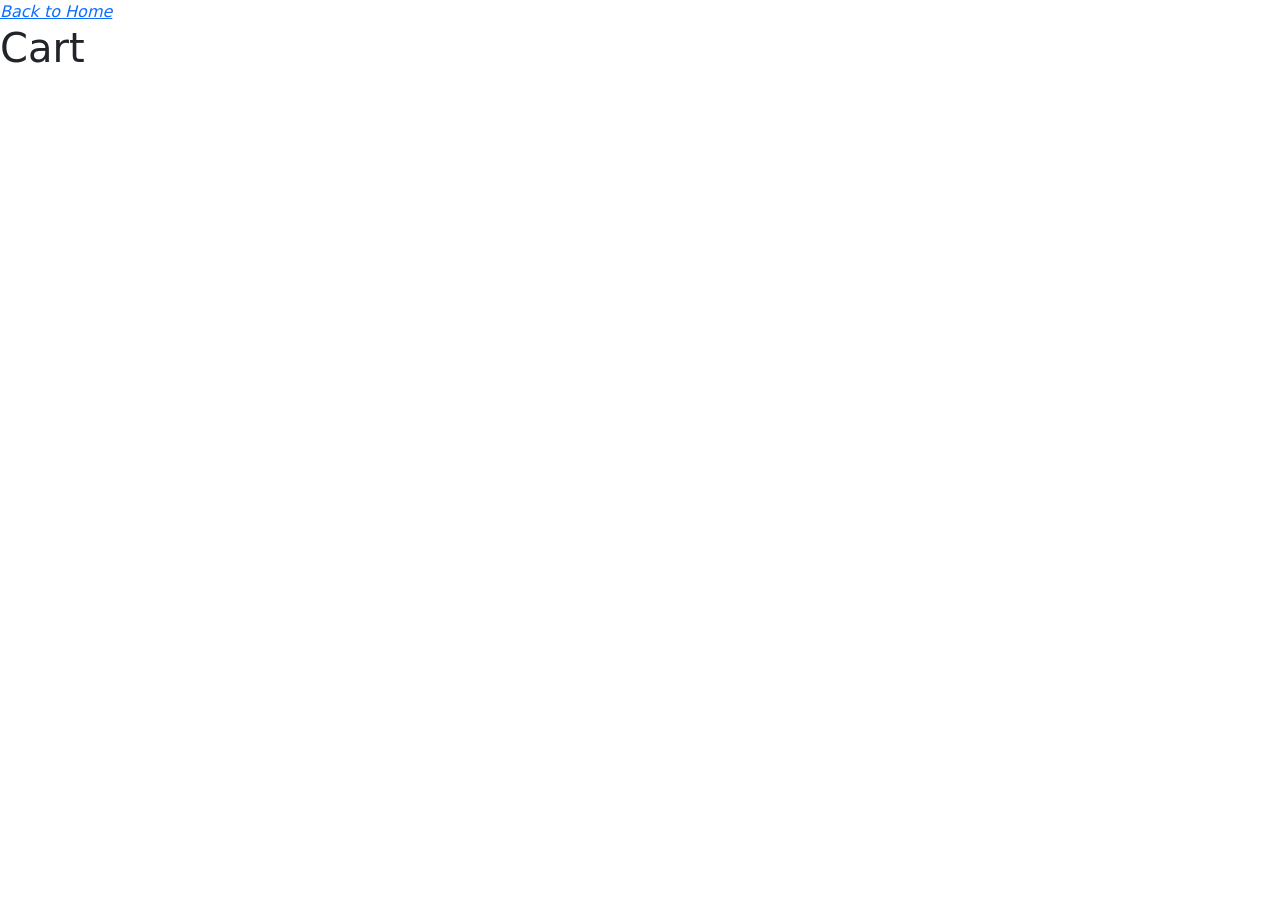
==== cart.html @ 1a4d6e01 "Zomato - Clone" ====
<!doctype html>
<html lang="en">

<head>
    <meta charset="utf-8">
    <meta name="viewport" content="width=device-width, initial-scale=1">
    <title>Bootstrap demo</title>
    <link href="https://cdn.jsdelivr.net/npm/bootstrap@5.3.8/dist/css/bootstrap.min.css" rel="stylesheet"
        integrity="sha384-sRIl4kxILFvY47J16cr9ZwB07vP4J8+LH7qKQnuqkuIAvNWLzeN8tE5YBujZqJLB" crossorigin="anonymous">
</head>

<body>



    <a href="./index.html">
        <i>Back to Home</i>
    </a>

    <h1>Cart</h1>

    <div class="container">
        <div class="row">
            <div class="col-8" id="renderCArt"></div>
            <div class="col-4" id="summary"></div>
        </div>
    </div>


    <script>
    cart = JSON.parse(localStorage.getItem("cart"))

    deliveryCharges = 100
    flat5Per = 5
    platformCharges = 20
    totalDiscount = 0
// Hoisting 
console.log(cart)
const actualAmount = cart.reduce((tAmount, d)=> {
    console.log(d.price, d.discount, d.quantity)
    console.log(tAmount)
   tAmount += (d.price - (d.price * (d.discount / 100)))*d.quantity 
   return tAmount
},0)

totalAmount = actualAmount - (actualAmount *(flat5Per/100))

tAmount = totalAmount + deliveryCharges + platformCharges

        document.querySelector("#renderCArt").innerHTML = cart.map((d, i) => `
<div class="container bg-secondary p-4">
    <div class="row" >
       <div class="col-8">
    
    <h5>${d.name}</h5>
    <p>
        <button>+</button>
    ${d.quantity}
    <button>-</button>
        </p>
        </div>
       <div class="col-4">
        <p>${d.price}</p>
</div>
</div>
</div>
    `).join('')

        document.querySelector("#summary").innerHTML = `
        <p>total products : ${cart.length}</p>

        <p>Total Amount : ${Math.floor(actualAmount).toFixed(2)}</p>
        <p>Flat 5 % off Amount : ${totalAmount}</p>
        <p>delivery Charges : ${deliveryCharges}</p>
        <p>Platform Charges : ${platformCharges}</p>

        <p>Grand Total :${tAmount}</p>
        `
    </script>

    <script src="https://cdn.jsdelivr.net/npm/bootstrap@5.3.8/dist/js/bootstrap.bundle.min.js"
        integrity="sha384-FKyoEForCGlyvwx9Hj09JcYn3nv7wiPVlz7YYwJrWVcXK/BmnVDxM+D2scQbITxI"
        crossorigin="anonymous"></script>
</body>

</html>
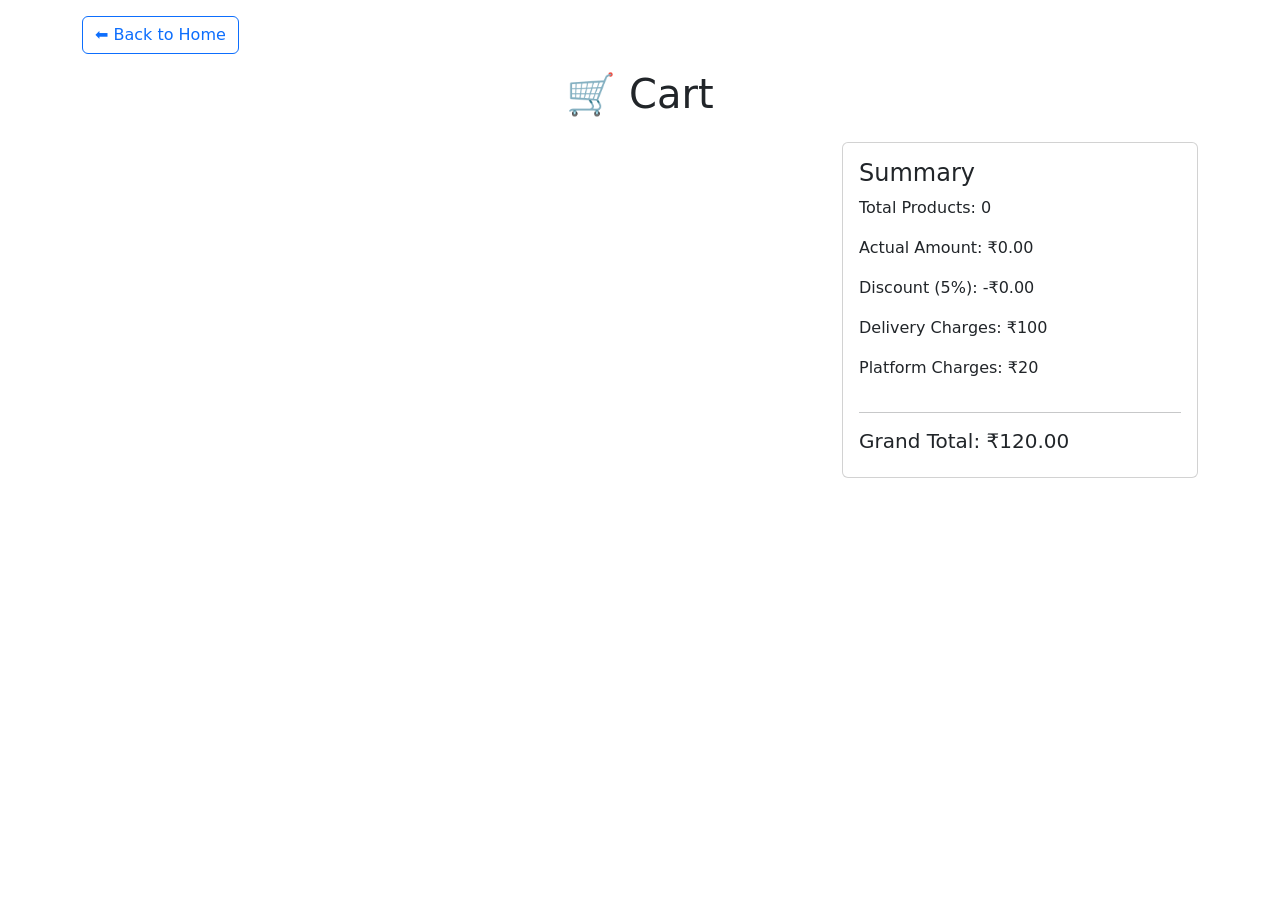
==== commit 23ab9abe: "Zomato -Clone" ====
--- a/cart.html
+++ b/cart.html
@@ -4,83 +4,114 @@
 <head>
     <meta charset="utf-8">
     <meta name="viewport" content="width=device-width, initial-scale=1">
-    <title>Bootstrap demo</title>
-    <link href="https://cdn.jsdelivr.net/npm/bootstrap@5.3.8/dist/css/bootstrap.min.css" rel="stylesheet"
-        integrity="sha384-sRIl4kxILFvY47J16cr9ZwB07vP4J8+LH7qKQnuqkuIAvNWLzeN8tE5YBujZqJLB" crossorigin="anonymous">
+    <title>Cart Page</title>
+
+    <!-- Bootstrap CSS -->
+    <link href="https://cdn.jsdelivr.net/npm/bootstrap@5.3.8/dist/css/bootstrap.min.css" rel="stylesheet">
 </head>
 
 <body>
 
+    <!-- Back Button -->
+    <div class="container mt-3">
+        <a href="./index.html" class="btn btn-outline-primary">⬅ Back to Home</a>
+    </div>
 
+    <h1 class="text-center mt-3">🛒 Cart</h1>
 
-    <a href="./index.html">
-        <i>Back to Home</i>
-    </a>
+    <div class="container mt-4">
+        <div class="row">
+            <!-- Cart Items -->
+            <div class="col-8" id="renderCart"></div>
 
-    <h1>Cart</h1>
-
-    <div class="container">
-        <div class="row">
-            <div class="col-8" id="renderCArt"></div>
+            <!-- Summary -->
             <div class="col-4" id="summary"></div>
         </div>
     </div>
 
+    <script>
+        // 🔹 Get Cart Data from LocalStorage
+        let cart = JSON.parse(localStorage.getItem("cart")) || [];
 
-    <script>
-    cart = JSON.parse(localStorage.getItem("cart"))
+        // 🔹 Charges & Discount
+        let deliveryCharges = 100;
+        let flat5Per = 5;
+        let platformCharges = 20;
 
-    deliveryCharges = 100
-    flat5Per = 5
-    platformCharges = 20
-    totalDiscount = 0
-// Hoisting 
-console.log(cart)
-const actualAmount = cart.reduce((tAmount, d)=> {
-    console.log(d.price, d.discount, d.quantity)
-    console.log(tAmount)
-   tAmount += (d.price - (d.price * (d.discount / 100)))*d.quantity 
-   return tAmount
-},0)
+        // 🔹 Calculate Actual Amount (after item discount)
+        let actualAmount = cart.reduce((total, item) => {
+            let discountedPrice = item.price - (item.price * (item.discount / 100));
+            return total + (discountedPrice * item.quantity);
+        }, 0);
 
-totalAmount = actualAmount - (actualAmount *(flat5Per/100))
+        // 🔹 Apply extra 5% discount
+        let discountAmount = actualAmount * (flat5Per / 100);
+        let totalAfterDiscount = actualAmount - discountAmount;
 
-tAmount = totalAmount + deliveryCharges + platformCharges
+        // 🔹 Final Total
+        let grandTotal = totalAfterDiscount + deliveryCharges + platformCharges;
 
-        document.querySelector("#renderCArt").innerHTML = cart.map((d, i) => `
-<div class="container bg-secondary p-4">
-    <div class="row" >
-       <div class="col-8">
-    
-    <h5>${d.name}</h5>
-    <p>
-        <button>+</button>
-    ${d.quantity}
-    <button>-</button>
-        </p>
-        </div>
-       <div class="col-4">
-        <p>${d.price}</p>
-</div>
-</div>
-</div>
-    `).join('')
+        // 🔹 Render Cart Items
+        document.querySelector("#renderCart").innerHTML = cart.map((item, index) => `
+            <div class="card mb-3 p-3">
+                <div class="row">
+                    <div class="col-8">
+                        <h5>${item.name}</h5>
 
+                        <p>
+                            <button class="btn btn-success btn-sm" onclick="increaseQty(${index})">+</button>
+                            ${item.quantity}
+                            <button class="btn btn-danger btn-sm" onclick="decreaseQty(${index})">-</button>
+                        </p>
+                    </div>
+
+                    <div class="col-4 text-end">
+                        <p>₹${item.price}</p>
+                    </div>
+                </div>
+            </div>
+        `).join("");
+
+        // 🔹 Render Summary
         document.querySelector("#summary").innerHTML = `
-        <p>total products : ${cart.length}</p>
+            <div class="card p-3">
+                <h4>Summary</h4>
+                <p>Total Products: ${cart.length}</p>
 
-        <p>Total Amount : ${Math.floor(actualAmount).toFixed(2)}</p>
-        <p>Flat 5 % off Amount : ${totalAmount}</p>
-        <p>delivery Charges : ${deliveryCharges}</p>
-        <p>Platform Charges : ${platformCharges}</p>
+                <p>Actual Amount: ₹${actualAmount.toFixed(2)}</p>
+                <p>Discount (5%): -₹${discountAmount.toFixed(2)}</p>
 
-        <p>Grand Total :${tAmount}</p>
-        `
+                <p>Delivery Charges: ₹${deliveryCharges}</p>
+                <p>Platform Charges: ₹${platformCharges}</p>
+
+                <hr>
+                <h5>Grand Total: ₹${grandTotal.toFixed(2)}</h5>
+            </div>
+        `;
+
+        // 🔹 Increase Quantity
+        function increaseQty(index) {
+            cart[index].quantity++;
+            localStorage.setItem("cart", JSON.stringify(cart));
+            location.reload();
+        }
+
+        // 🔹 Decrease Quantity
+        function decreaseQty(index) {
+            if (cart[index].quantity > 1) {
+                cart[index].quantity--;
+            } else {
+                cart.splice(index, 1); // remove item
+            }
+            localStorage.setItem("cart", JSON.stringify(cart));
+            location.reload();
+        }
+
     </script>
 
-    <script src="https://cdn.jsdelivr.net/npm/bootstrap@5.3.8/dist/js/bootstrap.bundle.min.js"
-        integrity="sha384-FKyoEForCGlyvwx9Hj09JcYn3nv7wiPVlz7YYwJrWVcXK/BmnVDxM+D2scQbITxI"
-        crossorigin="anonymous"></script>
+    <!-- Bootstrap JS -->
+    <script src="https://cdn.jsdelivr.net/npm/bootstrap@5.3.8/dist/js/bootstrap.bundle.min.js"></script>
+
 </body>
 
 </html>
